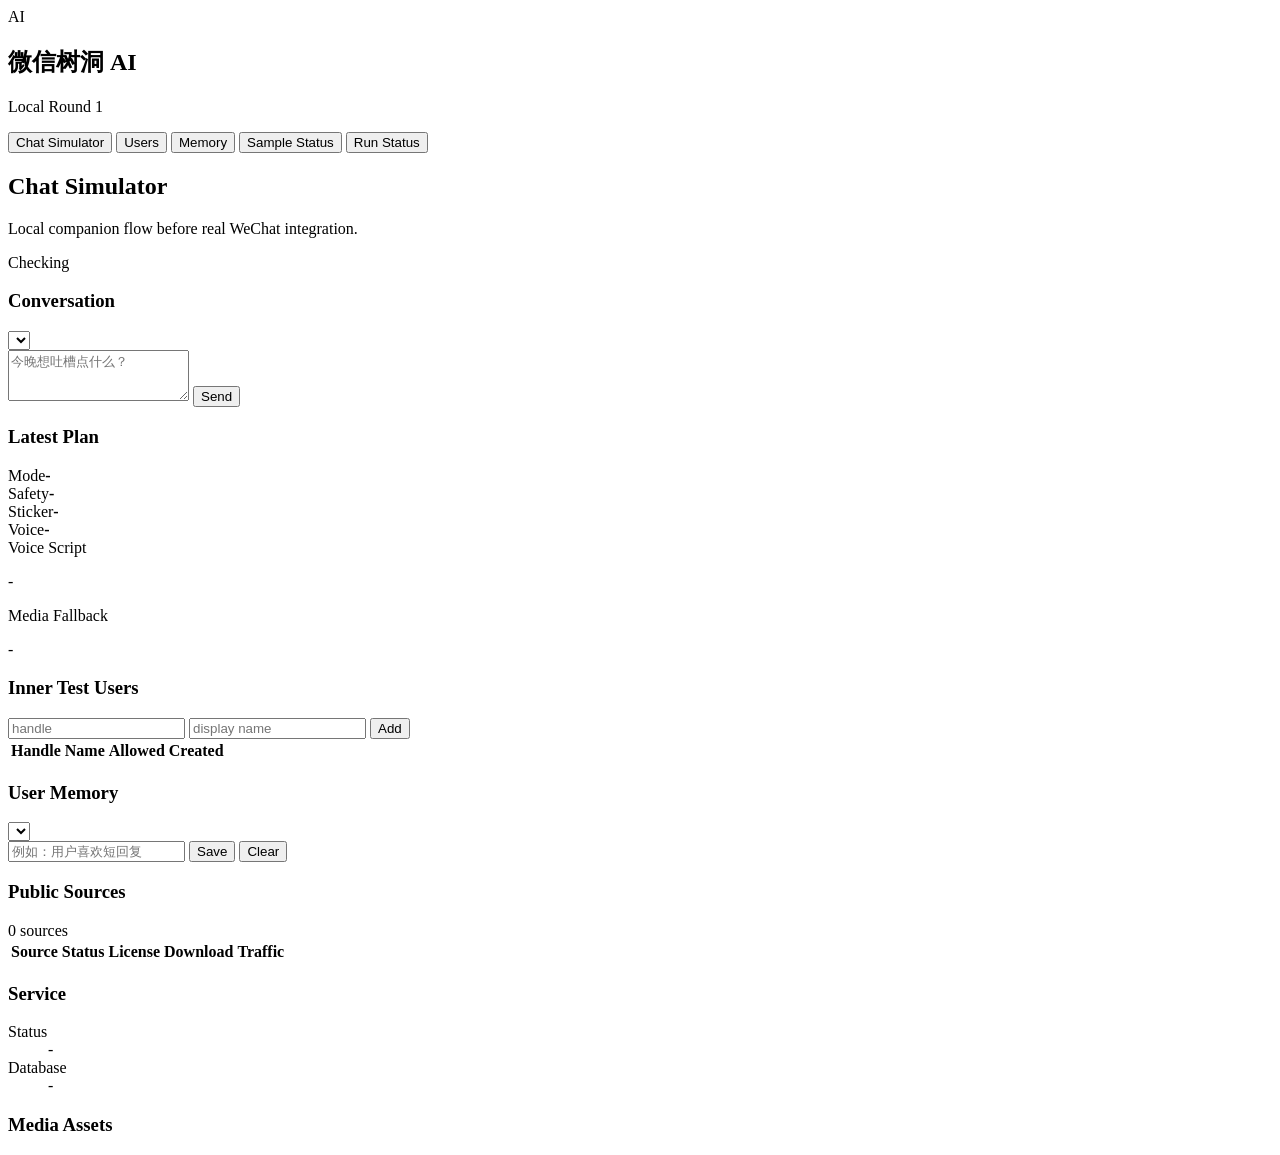
==== app/static/index.html @ e1741e49 "Build local companion simulator" ====
<!doctype html>
<html lang="zh-CN">
  <head>
    <meta charset="utf-8">
    <meta name="viewport" content="width=device-width, initial-scale=1">
    <title>微信树洞 AI Local Console</title>
    <link rel="stylesheet" href="/styles.css">
  </head>
  <body>
    <div class="app-shell">
      <aside class="sidebar">
        <div class="brand">
          <div class="brand-mark">AI</div>
          <div>
            <h1>微信树洞 AI</h1>
            <p>Local Round 1</p>
          </div>
        </div>
        <nav class="nav-tabs" aria-label="Primary">
          <button class="tab-button active" data-tab="chat">Chat Simulator</button>
          <button class="tab-button" data-tab="users">Users</button>
          <button class="tab-button" data-tab="memory">Memory</button>
          <button class="tab-button" data-tab="sources">Sample Status</button>
          <button class="tab-button" data-tab="status">Run Status</button>
        </nav>
      </aside>

      <main class="workspace">
        <section class="topbar">
          <div>
            <h2 id="view-title">Chat Simulator</h2>
            <p id="view-subtitle">Local companion flow before real WeChat integration.</p>
          </div>
          <div class="status-pill" id="status-pill">Checking</div>
        </section>

        <section class="view active" data-view="chat">
          <div class="split">
            <section class="panel chat-panel">
              <div class="panel-header">
                <h3>Conversation</h3>
                <select id="chat-user"></select>
              </div>
              <div class="message-list" id="message-list"></div>
              <form class="composer" id="chat-form">
                <textarea id="chat-input" rows="3" placeholder="今晚想吐槽点什么？"></textarea>
                <button type="submit">Send</button>
              </form>
            </section>

            <section class="panel inspect-panel">
              <h3>Latest Plan</h3>
              <div class="metrics">
                <div><span>Mode</span><strong id="plan-mode">-</strong></div>
                <div><span>Safety</span><strong id="plan-safety">-</strong></div>
                <div><span>Sticker</span><strong id="plan-sticker">-</strong></div>
                <div><span>Voice</span><strong id="plan-voice">-</strong></div>
              </div>
              <div class="voice-box">
                <span>Voice Script</span>
                <p id="voice-script">-</p>
              </div>
              <div class="voice-box">
                <span>Media Fallback</span>
                <p id="media-notice">-</p>
              </div>
            </section>
          </div>
        </section>

        <section class="view" data-view="users">
          <section class="panel">
            <div class="panel-header">
              <h3>Inner Test Users</h3>
              <form class="inline-form" id="user-form">
                <input id="user-handle" placeholder="handle">
                <input id="user-name" placeholder="display name">
                <button type="submit">Add</button>
              </form>
            </div>
            <div class="table-wrap">
              <table>
                <thead>
                  <tr>
                    <th>Handle</th>
                    <th>Name</th>
                    <th>Allowed</th>
                    <th>Created</th>
                  </tr>
                </thead>
                <tbody id="users-table"></tbody>
              </table>
            </div>
          </section>
        </section>

        <section class="view" data-view="memory">
          <section class="panel">
            <div class="panel-header">
              <h3>User Memory</h3>
              <select id="memory-user"></select>
            </div>
            <form class="inline-form wide" id="memory-form">
              <input id="memory-content" placeholder="例如：用户喜欢短回复">
              <button type="submit">Save</button>
              <button type="button" class="secondary" id="clear-memory">Clear</button>
            </form>
            <div class="list-stack" id="memory-list"></div>
          </section>
        </section>

        <section class="view" data-view="sources">
          <section class="panel">
            <div class="panel-header">
              <h3>Public Sources</h3>
              <span class="small" id="source-count">0 sources</span>
            </div>
            <div class="table-wrap">
              <table>
                <thead>
                  <tr>
                    <th>Source</th>
                    <th>Status</th>
                    <th>License</th>
                    <th>Download</th>
                    <th>Traffic</th>
                  </tr>
                </thead>
                <tbody id="sources-table"></tbody>
              </table>
            </div>
          </section>
        </section>

        <section class="view" data-view="status">
          <div class="split">
            <section class="panel">
              <h3>Service</h3>
              <dl class="kv">
                <div><dt>Status</dt><dd id="service-status">-</dd></div>
                <div><dt>Database</dt><dd id="database-path">-</dd></div>
              </dl>
            </section>
            <section class="panel">
              <h3>Media Assets</h3>
              <div class="list-stack" id="media-list"></div>
            </section>
          </div>
        </section>
      </main>
    </div>
    <script src="/app.js"></script>
  </body>
</html>
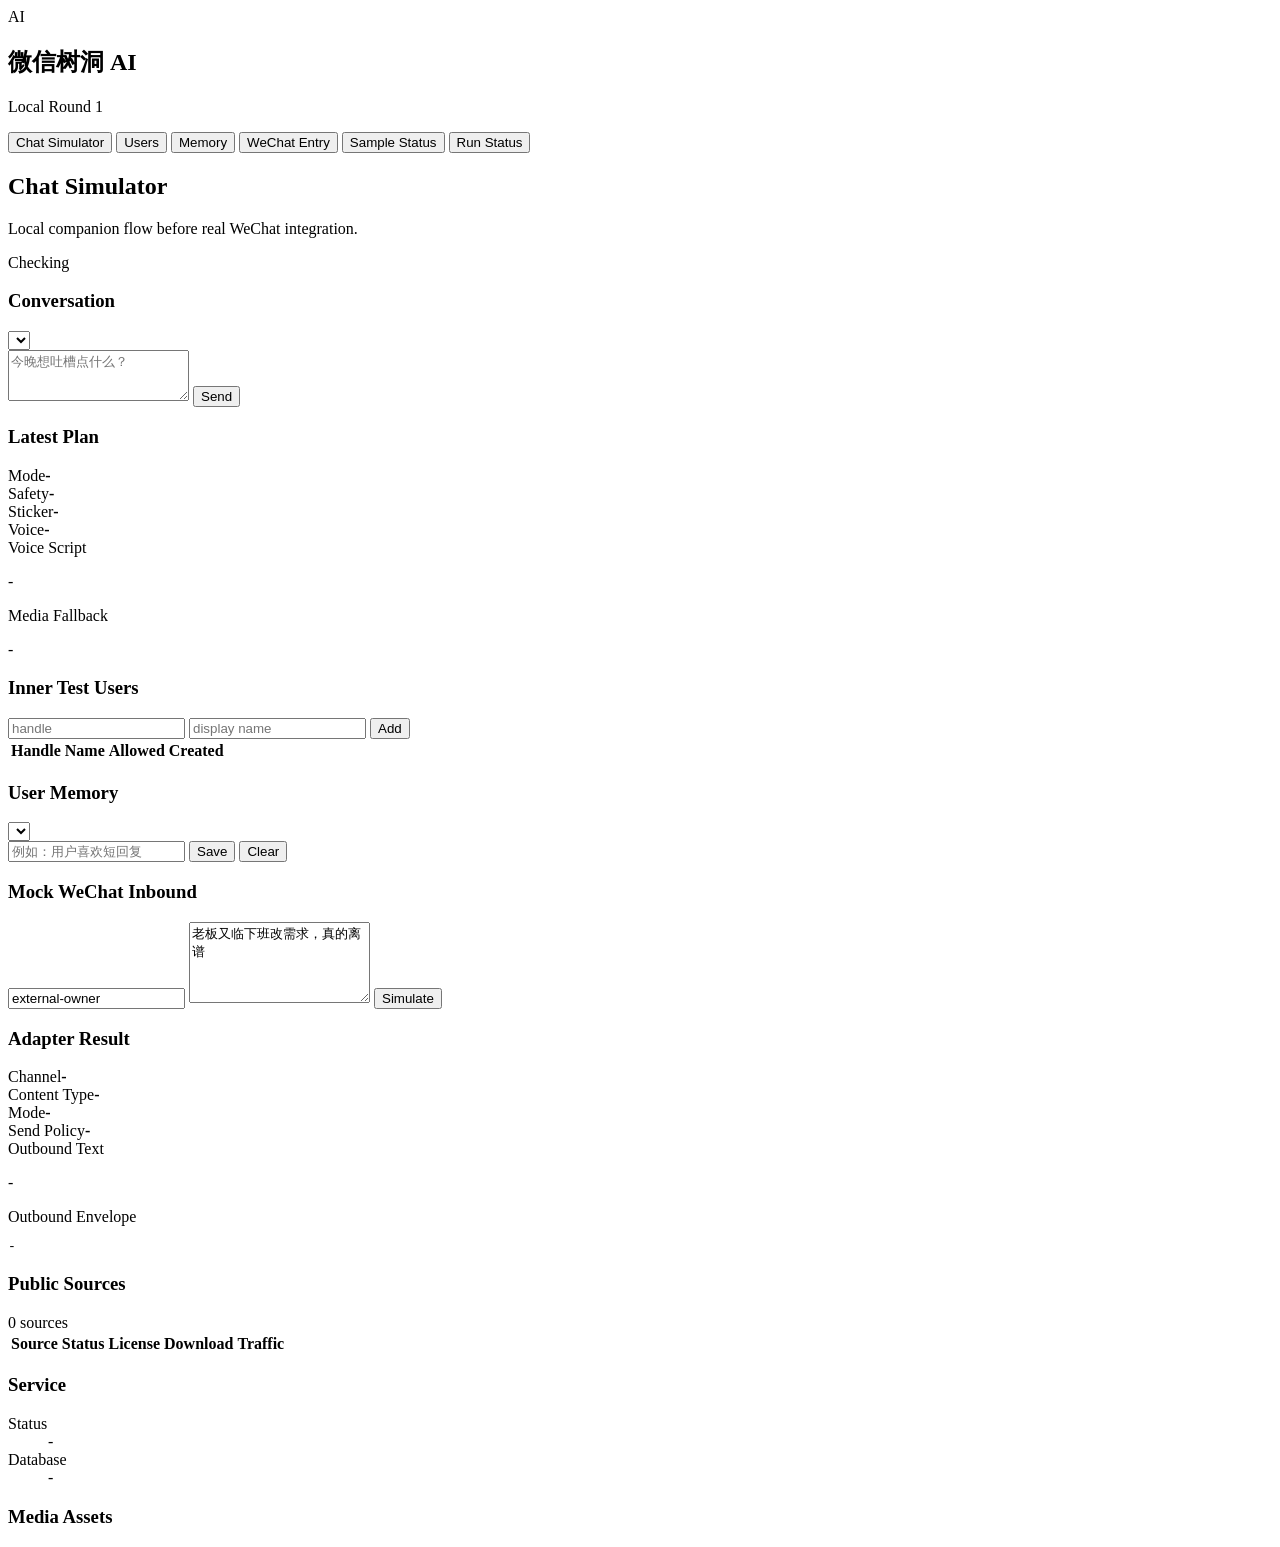
==== commit 6cc86bc7: "Add local WeChat entry adapter prototype" ====
--- a/app/static/index.html
+++ b/app/static/index.html
@@ -20,6 +20,7 @@
           <button class="tab-button active" data-tab="chat">Chat Simulator</button>
           <button class="tab-button" data-tab="users">Users</button>
           <button class="tab-button" data-tab="memory">Memory</button>
+          <button class="tab-button" data-tab="wechat">WeChat Entry</button>
           <button class="tab-button" data-tab="sources">Sample Status</button>
           <button class="tab-button" data-tab="status">Run Status</button>
         </nav>
@@ -109,6 +110,39 @@
           </section>
         </section>
 
+        <section class="view" data-view="wechat">
+          <div class="split">
+            <section class="panel">
+              <div class="panel-header">
+                <h3>Mock WeChat Inbound</h3>
+              </div>
+              <form class="wechat-form" id="wechat-form">
+                <input id="wechat-external-user" value="external-owner" placeholder="external user id">
+                <textarea id="wechat-content" rows="5" placeholder="今晚想吐槽点什么？">老板又临下班改需求，真的离谱</textarea>
+                <button type="submit">Simulate</button>
+              </form>
+            </section>
+
+            <section class="panel inspect-panel">
+              <h3>Adapter Result</h3>
+              <div class="metrics">
+                <div><span>Channel</span><strong id="wechat-channel">-</strong></div>
+                <div><span>Content Type</span><strong id="wechat-content-type">-</strong></div>
+                <div><span>Mode</span><strong id="wechat-mode">-</strong></div>
+                <div><span>Send Policy</span><strong id="wechat-send-policy">-</strong></div>
+              </div>
+              <div class="voice-box">
+                <span>Outbound Text</span>
+                <p id="wechat-outbound-text">-</p>
+              </div>
+              <div class="voice-box">
+                <span>Outbound Envelope</span>
+                <pre id="wechat-envelope">-</pre>
+              </div>
+            </section>
+          </div>
+        </section>
+
         <section class="view" data-view="sources">
           <section class="panel">
             <div class="panel-header">
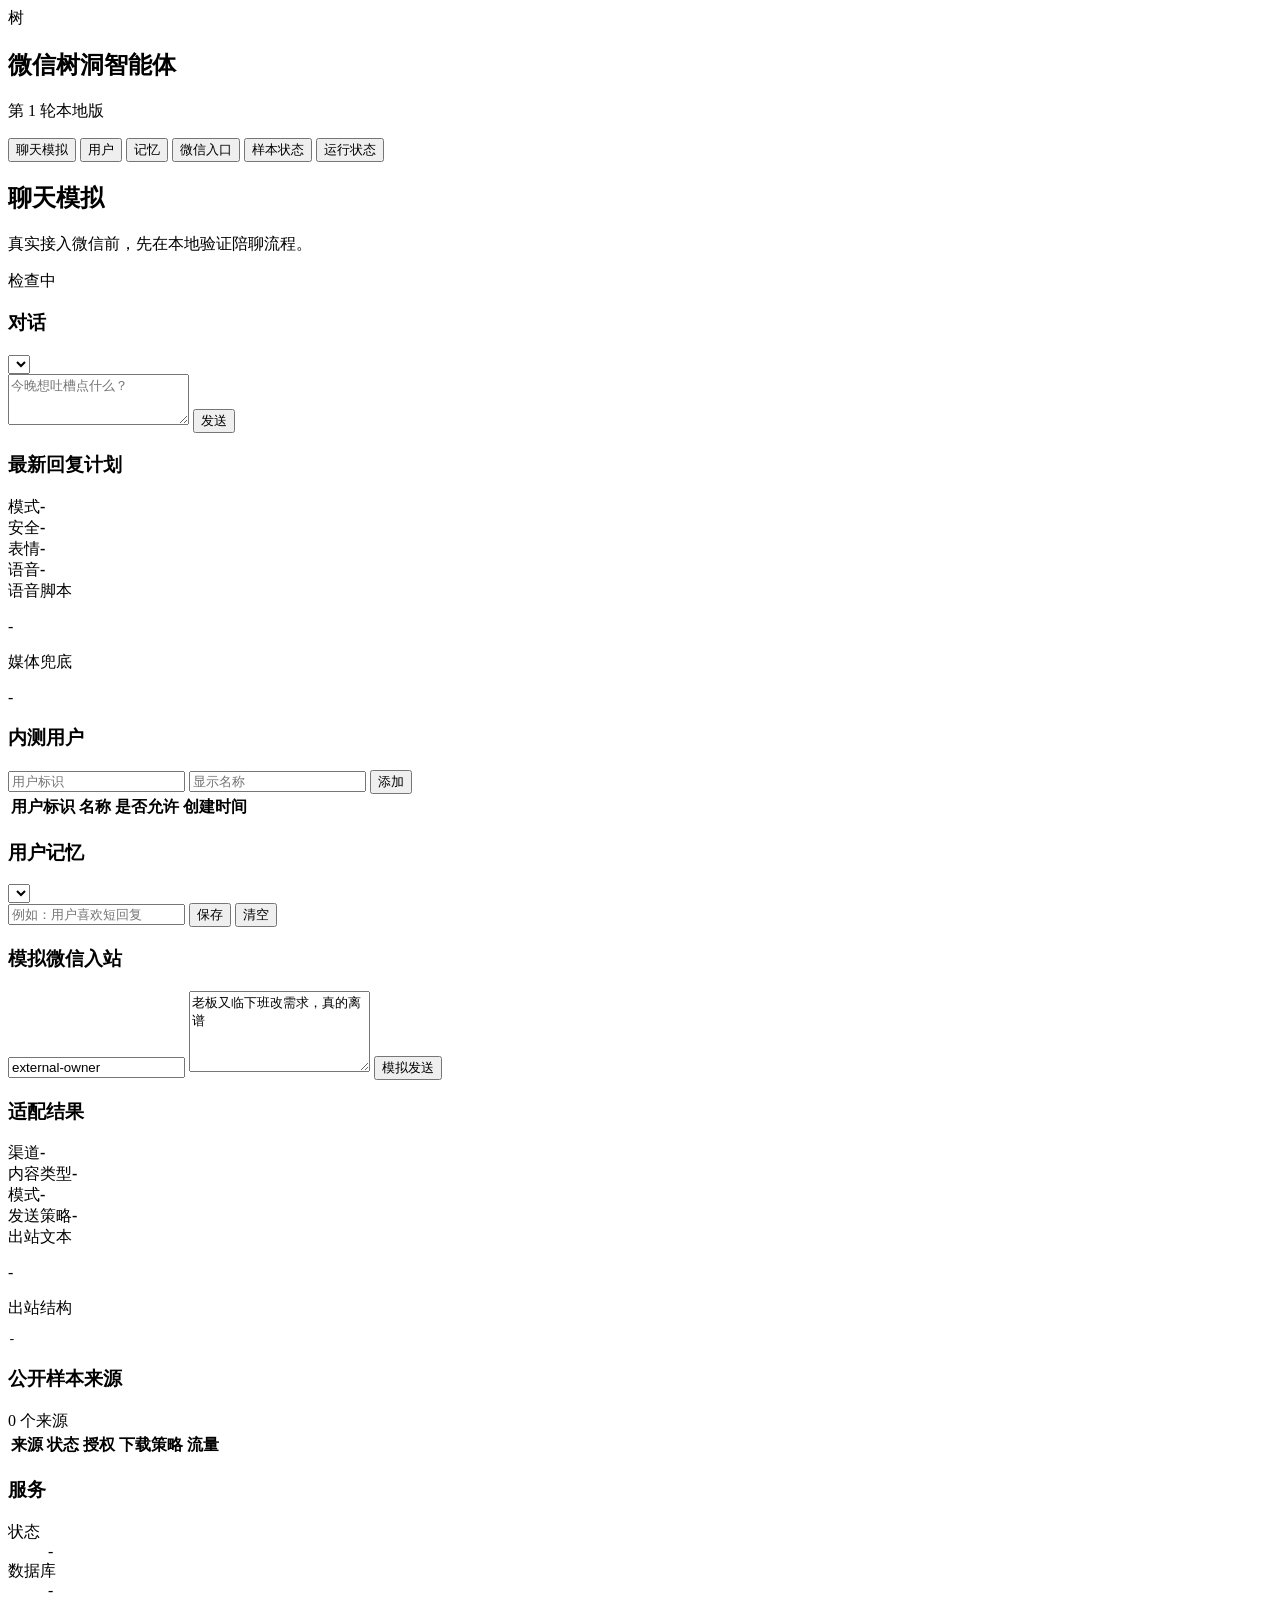
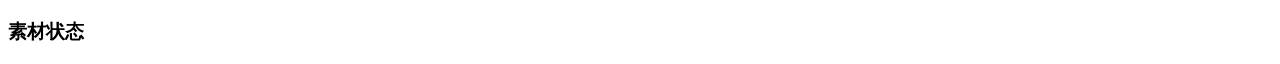
==== commit b0161990: "Localize status pages after smoke feedback" ====
--- a/app/static/index.html
+++ b/app/static/index.html
@@ -3,66 +3,66 @@
   <head>
     <meta charset="utf-8">
     <meta name="viewport" content="width=device-width, initial-scale=1">
-    <title>微信树洞 AI Local Console</title>
+    <title>微信树洞智能体本地控制台</title>
     <link rel="stylesheet" href="/styles.css">
   </head>
   <body>
     <div class="app-shell">
       <aside class="sidebar">
         <div class="brand">
-          <div class="brand-mark">AI</div>
+          <div class="brand-mark">树</div>
           <div>
-            <h1>微信树洞 AI</h1>
-            <p>Local Round 1</p>
+            <h1>微信树洞智能体</h1>
+            <p>第 1 轮本地版</p>
           </div>
         </div>
-        <nav class="nav-tabs" aria-label="Primary">
-          <button class="tab-button active" data-tab="chat">Chat Simulator</button>
-          <button class="tab-button" data-tab="users">Users</button>
-          <button class="tab-button" data-tab="memory">Memory</button>
-          <button class="tab-button" data-tab="wechat">WeChat Entry</button>
-          <button class="tab-button" data-tab="sources">Sample Status</button>
-          <button class="tab-button" data-tab="status">Run Status</button>
+        <nav class="nav-tabs" aria-label="主导航">
+          <button class="tab-button active" data-tab="chat">聊天模拟</button>
+          <button class="tab-button" data-tab="users">用户</button>
+          <button class="tab-button" data-tab="memory">记忆</button>
+          <button class="tab-button" data-tab="wechat">微信入口</button>
+          <button class="tab-button" data-tab="sources">样本状态</button>
+          <button class="tab-button" data-tab="status">运行状态</button>
         </nav>
       </aside>
 
       <main class="workspace">
         <section class="topbar">
           <div>
-            <h2 id="view-title">Chat Simulator</h2>
-            <p id="view-subtitle">Local companion flow before real WeChat integration.</p>
+            <h2 id="view-title">聊天模拟</h2>
+            <p id="view-subtitle">真实接入微信前，先在本地验证陪聊流程。</p>
           </div>
-          <div class="status-pill" id="status-pill">Checking</div>
+          <div class="status-pill" id="status-pill">检查中</div>
         </section>
 
         <section class="view active" data-view="chat">
           <div class="split">
             <section class="panel chat-panel">
               <div class="panel-header">
-                <h3>Conversation</h3>
+                <h3>对话</h3>
                 <select id="chat-user"></select>
               </div>
               <div class="message-list" id="message-list"></div>
               <form class="composer" id="chat-form">
                 <textarea id="chat-input" rows="3" placeholder="今晚想吐槽点什么？"></textarea>
-                <button type="submit">Send</button>
+                <button type="submit">发送</button>
               </form>
             </section>
 
             <section class="panel inspect-panel">
-              <h3>Latest Plan</h3>
+              <h3>最新回复计划</h3>
               <div class="metrics">
-                <div><span>Mode</span><strong id="plan-mode">-</strong></div>
-                <div><span>Safety</span><strong id="plan-safety">-</strong></div>
-                <div><span>Sticker</span><strong id="plan-sticker">-</strong></div>
-                <div><span>Voice</span><strong id="plan-voice">-</strong></div>
+                <div><span>模式</span><strong id="plan-mode">-</strong></div>
+                <div><span>安全</span><strong id="plan-safety">-</strong></div>
+                <div><span>表情</span><strong id="plan-sticker">-</strong></div>
+                <div><span>语音</span><strong id="plan-voice">-</strong></div>
               </div>
               <div class="voice-box">
-                <span>Voice Script</span>
+                <span>语音脚本</span>
                 <p id="voice-script">-</p>
               </div>
               <div class="voice-box">
-                <span>Media Fallback</span>
+                <span>媒体兜底</span>
                 <p id="media-notice">-</p>
               </div>
             </section>
@@ -72,21 +72,21 @@
         <section class="view" data-view="users">
           <section class="panel">
             <div class="panel-header">
-              <h3>Inner Test Users</h3>
+              <h3>内测用户</h3>
               <form class="inline-form" id="user-form">
-                <input id="user-handle" placeholder="handle">
-                <input id="user-name" placeholder="display name">
-                <button type="submit">Add</button>
+                <input id="user-handle" placeholder="用户标识">
+                <input id="user-name" placeholder="显示名称">
+                <button type="submit">添加</button>
               </form>
             </div>
             <div class="table-wrap">
               <table>
                 <thead>
                   <tr>
-                    <th>Handle</th>
-                    <th>Name</th>
-                    <th>Allowed</th>
-                    <th>Created</th>
+                    <th>用户标识</th>
+                    <th>名称</th>
+                    <th>是否允许</th>
+                    <th>创建时间</th>
                   </tr>
                 </thead>
                 <tbody id="users-table"></tbody>
@@ -98,13 +98,13 @@
         <section class="view" data-view="memory">
           <section class="panel">
             <div class="panel-header">
-              <h3>User Memory</h3>
+              <h3>用户记忆</h3>
               <select id="memory-user"></select>
             </div>
             <form class="inline-form wide" id="memory-form">
               <input id="memory-content" placeholder="例如：用户喜欢短回复">
-              <button type="submit">Save</button>
-              <button type="button" class="secondary" id="clear-memory">Clear</button>
+              <button type="submit">保存</button>
+              <button type="button" class="secondary" id="clear-memory">清空</button>
             </form>
             <div class="list-stack" id="memory-list"></div>
           </section>
@@ -114,29 +114,29 @@
           <div class="split">
             <section class="panel">
               <div class="panel-header">
-                <h3>Mock WeChat Inbound</h3>
+                <h3>模拟微信入站</h3>
               </div>
               <form class="wechat-form" id="wechat-form">
-                <input id="wechat-external-user" value="external-owner" placeholder="external user id">
+                <input id="wechat-external-user" value="external-owner" placeholder="外部用户 ID">
                 <textarea id="wechat-content" rows="5" placeholder="今晚想吐槽点什么？">老板又临下班改需求，真的离谱</textarea>
-                <button type="submit">Simulate</button>
+                <button type="submit">模拟发送</button>
               </form>
             </section>
 
             <section class="panel inspect-panel">
-              <h3>Adapter Result</h3>
+              <h3>适配结果</h3>
               <div class="metrics">
-                <div><span>Channel</span><strong id="wechat-channel">-</strong></div>
-                <div><span>Content Type</span><strong id="wechat-content-type">-</strong></div>
-                <div><span>Mode</span><strong id="wechat-mode">-</strong></div>
-                <div><span>Send Policy</span><strong id="wechat-send-policy">-</strong></div>
+                <div><span>渠道</span><strong id="wechat-channel">-</strong></div>
+                <div><span>内容类型</span><strong id="wechat-content-type">-</strong></div>
+                <div><span>模式</span><strong id="wechat-mode">-</strong></div>
+                <div><span>发送策略</span><strong id="wechat-send-policy">-</strong></div>
               </div>
               <div class="voice-box">
-                <span>Outbound Text</span>
+                <span>出站文本</span>
                 <p id="wechat-outbound-text">-</p>
               </div>
               <div class="voice-box">
-                <span>Outbound Envelope</span>
+                <span>出站结构</span>
                 <pre id="wechat-envelope">-</pre>
               </div>
             </section>
@@ -146,18 +146,18 @@
         <section class="view" data-view="sources">
           <section class="panel">
             <div class="panel-header">
-              <h3>Public Sources</h3>
-              <span class="small" id="source-count">0 sources</span>
+              <h3>公开样本来源</h3>
+              <span class="small" id="source-count">0 个来源</span>
             </div>
             <div class="table-wrap">
               <table>
                 <thead>
                   <tr>
-                    <th>Source</th>
-                    <th>Status</th>
-                    <th>License</th>
-                    <th>Download</th>
-                    <th>Traffic</th>
+                    <th>来源</th>
+                    <th>状态</th>
+                    <th>授权</th>
+                    <th>下载策略</th>
+                    <th>流量</th>
                   </tr>
                 </thead>
                 <tbody id="sources-table"></tbody>
@@ -169,14 +169,14 @@
         <section class="view" data-view="status">
           <div class="split">
             <section class="panel">
-              <h3>Service</h3>
+              <h3>服务</h3>
               <dl class="kv">
-                <div><dt>Status</dt><dd id="service-status">-</dd></div>
-                <div><dt>Database</dt><dd id="database-path">-</dd></div>
+                <div><dt>状态</dt><dd id="service-status">-</dd></div>
+                <div><dt>数据库</dt><dd id="database-path">-</dd></div>
               </dl>
             </section>
             <section class="panel">
-              <h3>Media Assets</h3>
+              <h3>素材状态</h3>
               <div class="list-stack" id="media-list"></div>
             </section>
           </div>
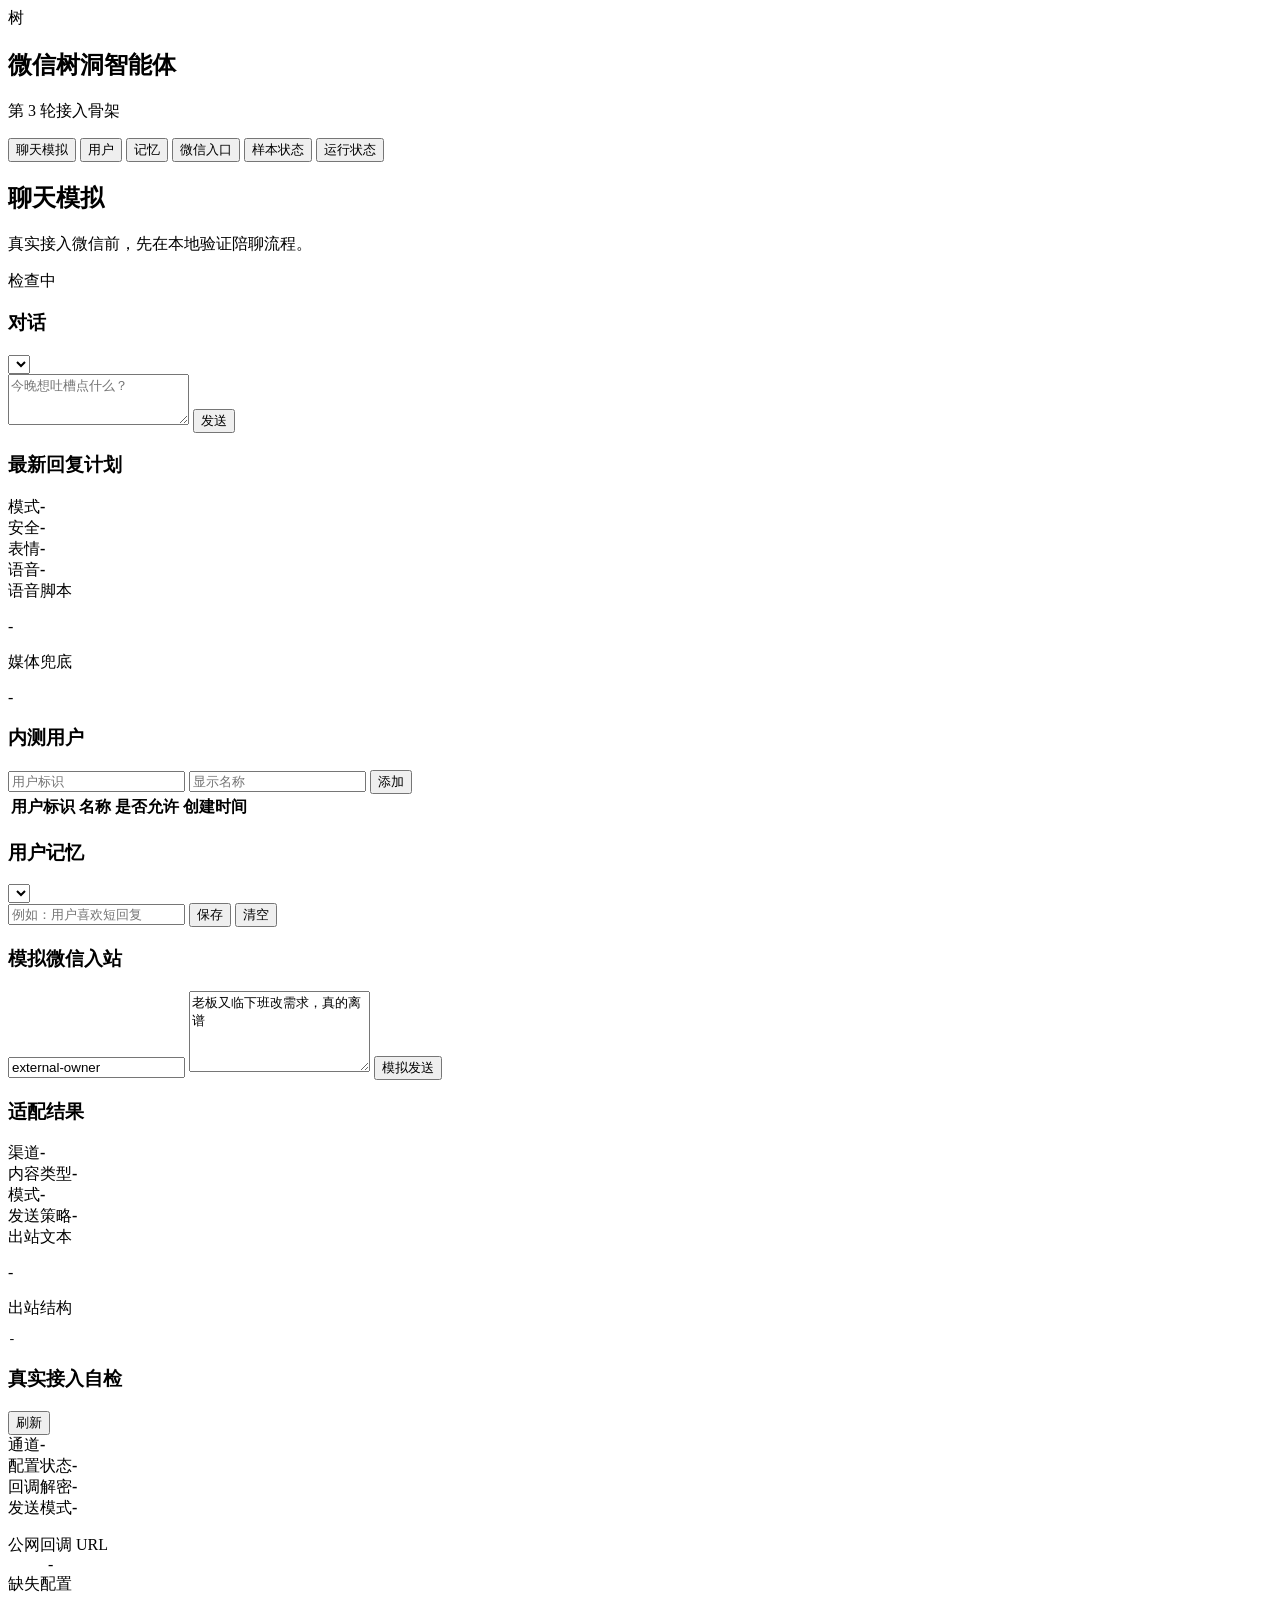
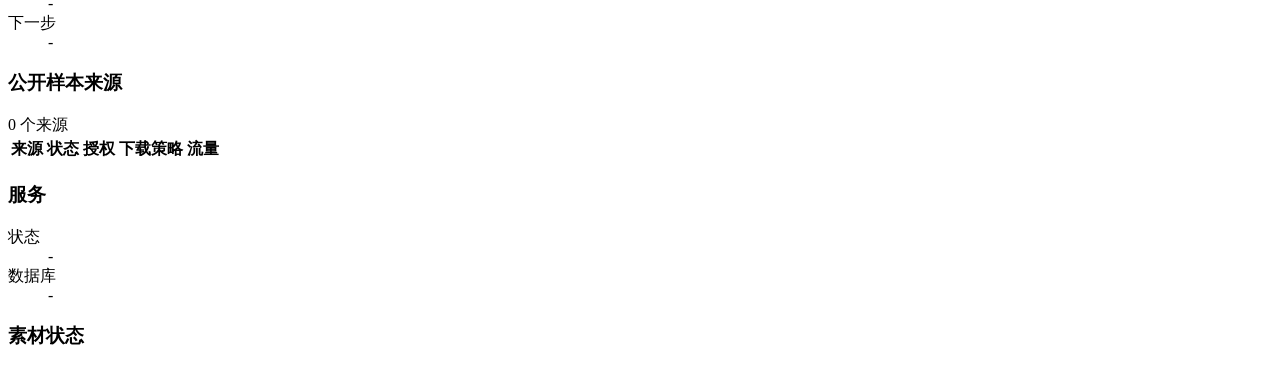
==== commit 1c207ace: "Add WeCom live credential route skeleton" ====
--- a/app/static/index.html
+++ b/app/static/index.html
@@ -13,7 +13,7 @@
           <div class="brand-mark">树</div>
           <div>
             <h1>微信树洞智能体</h1>
-            <p>第 1 轮本地版</p>
+            <p>第 3 轮接入骨架</p>
           </div>
         </div>
         <nav class="nav-tabs" aria-label="主导航">
@@ -141,6 +141,24 @@
               </div>
             </section>
           </div>
+
+          <section class="panel live-check-panel">
+            <div class="panel-header">
+              <h3>真实接入自检</h3>
+              <button type="button" class="secondary" id="refresh-wecom-live">刷新</button>
+            </div>
+            <div class="metrics">
+              <div><span>通道</span><strong id="wecom-live-channel">-</strong></div>
+              <div><span>配置状态</span><strong id="wecom-live-status">-</strong></div>
+              <div><span>回调解密</span><strong id="wecom-live-crypto">-</strong></div>
+              <div><span>发送模式</span><strong id="wecom-live-send-mode">-</strong></div>
+            </div>
+            <dl class="kv">
+              <div><dt>公网回调 URL</dt><dd id="wecom-live-callback-url">-</dd></div>
+              <div><dt>缺失配置</dt><dd id="wecom-live-missing">-</dd></div>
+              <div><dt>下一步</dt><dd id="wecom-live-next">-</dd></div>
+            </dl>
+          </section>
         </section>
 
         <section class="view" data-view="sources">
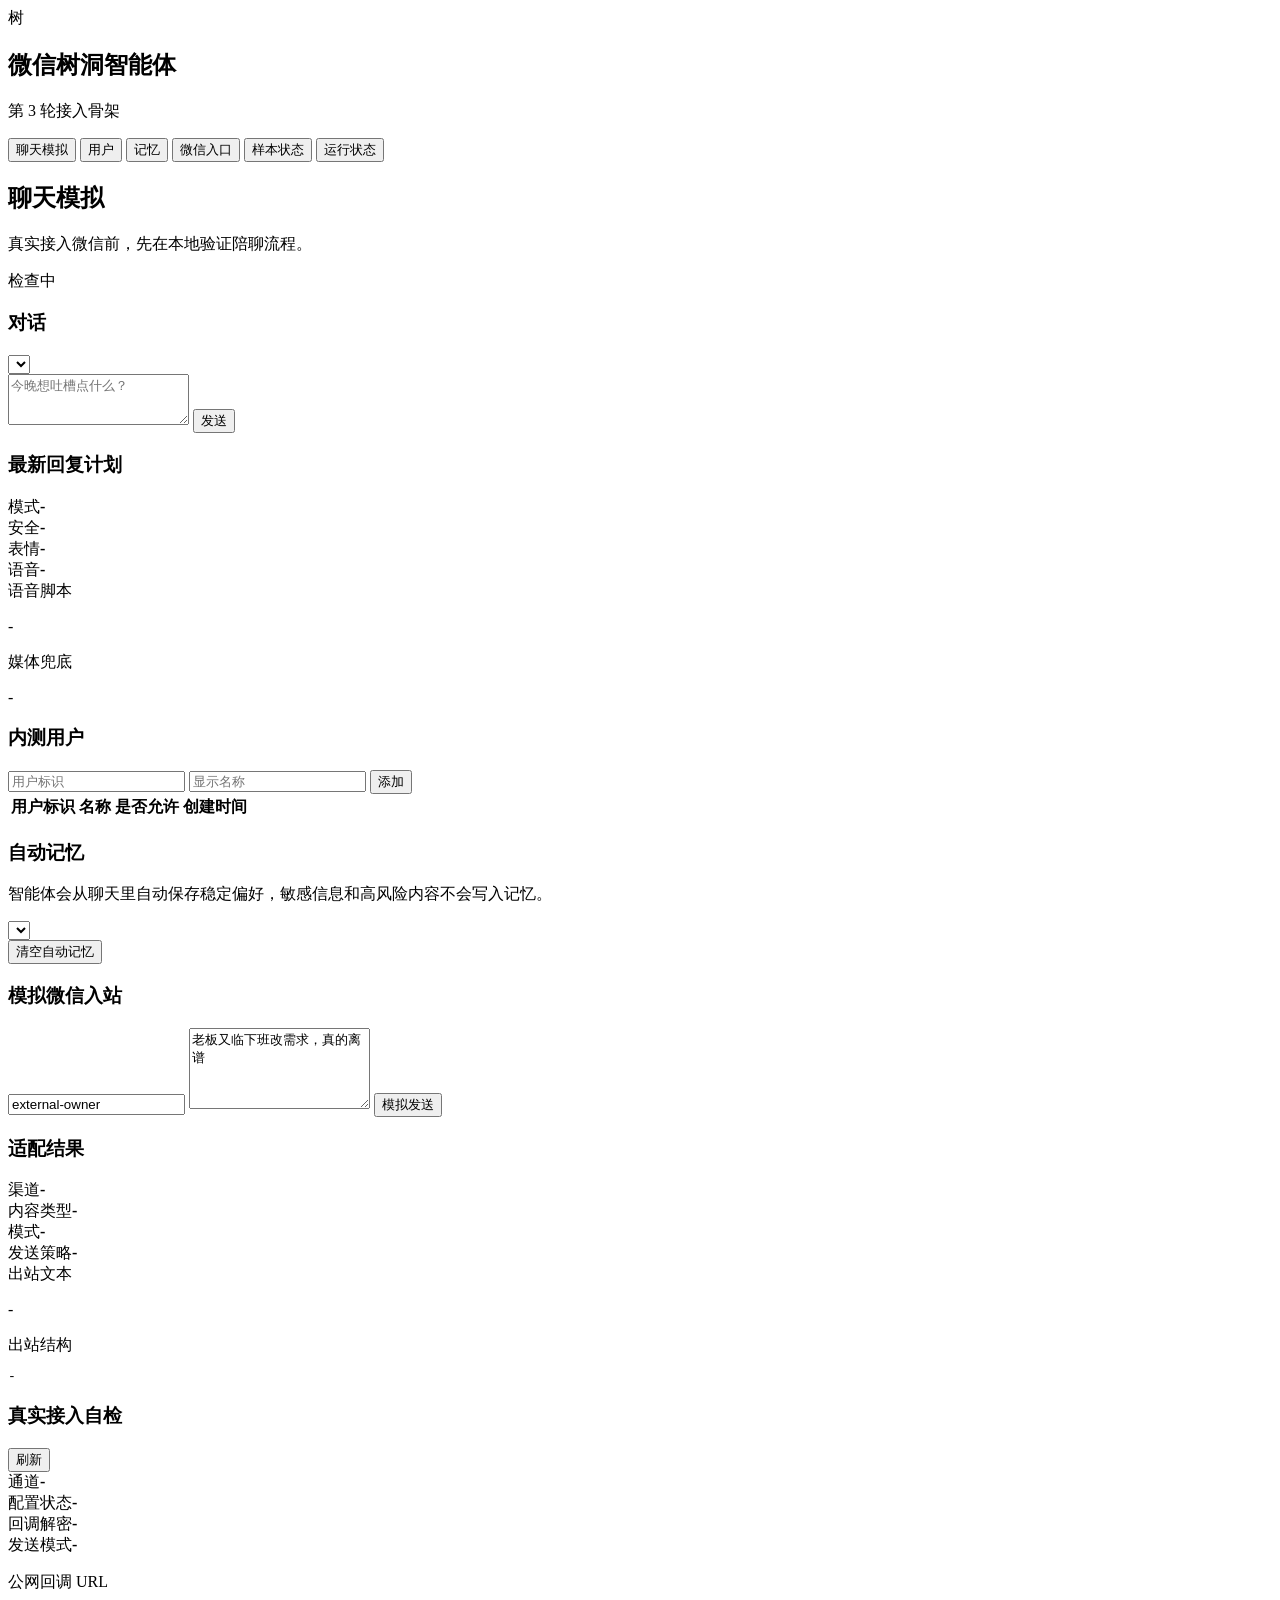
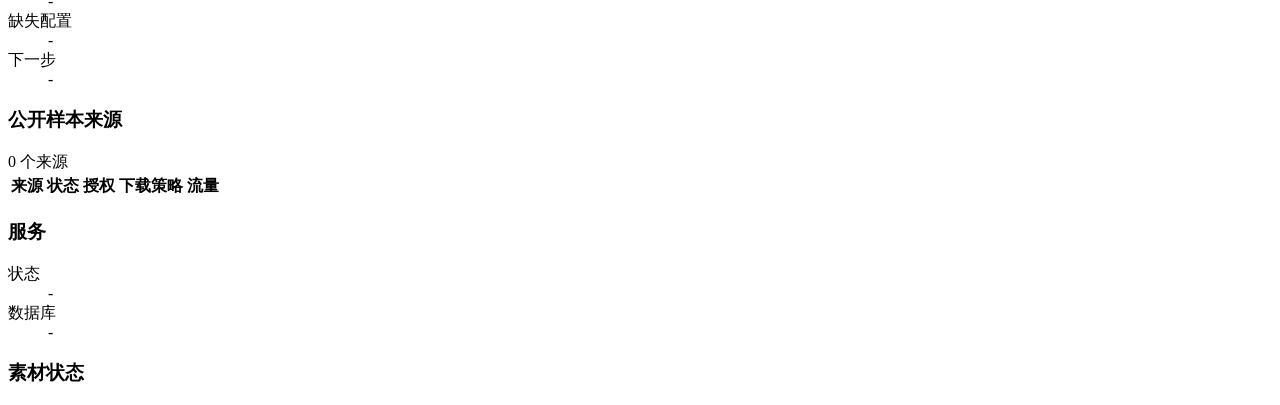
==== commit 925e2c2c: "Add automatic lightweight memory" ====
--- a/app/static/index.html
+++ b/app/static/index.html
@@ -98,14 +98,15 @@
         <section class="view" data-view="memory">
           <section class="panel">
             <div class="panel-header">
-              <h3>用户记忆</h3>
+              <div>
+                <h3>自动记忆</h3>
+                <p class="small">智能体会从聊天里自动保存稳定偏好，敏感信息和高风险内容不会写入记忆。</p>
+              </div>
               <select id="memory-user"></select>
             </div>
-            <form class="inline-form wide" id="memory-form">
-              <input id="memory-content" placeholder="例如：用户喜欢短回复">
-              <button type="submit">保存</button>
-              <button type="button" class="secondary" id="clear-memory">清空</button>
-            </form>
+            <div class="panel-actions">
+              <button type="button" class="secondary" id="clear-memory">清空自动记忆</button>
+            </div>
             <div class="list-stack" id="memory-list"></div>
           </section>
         </section>
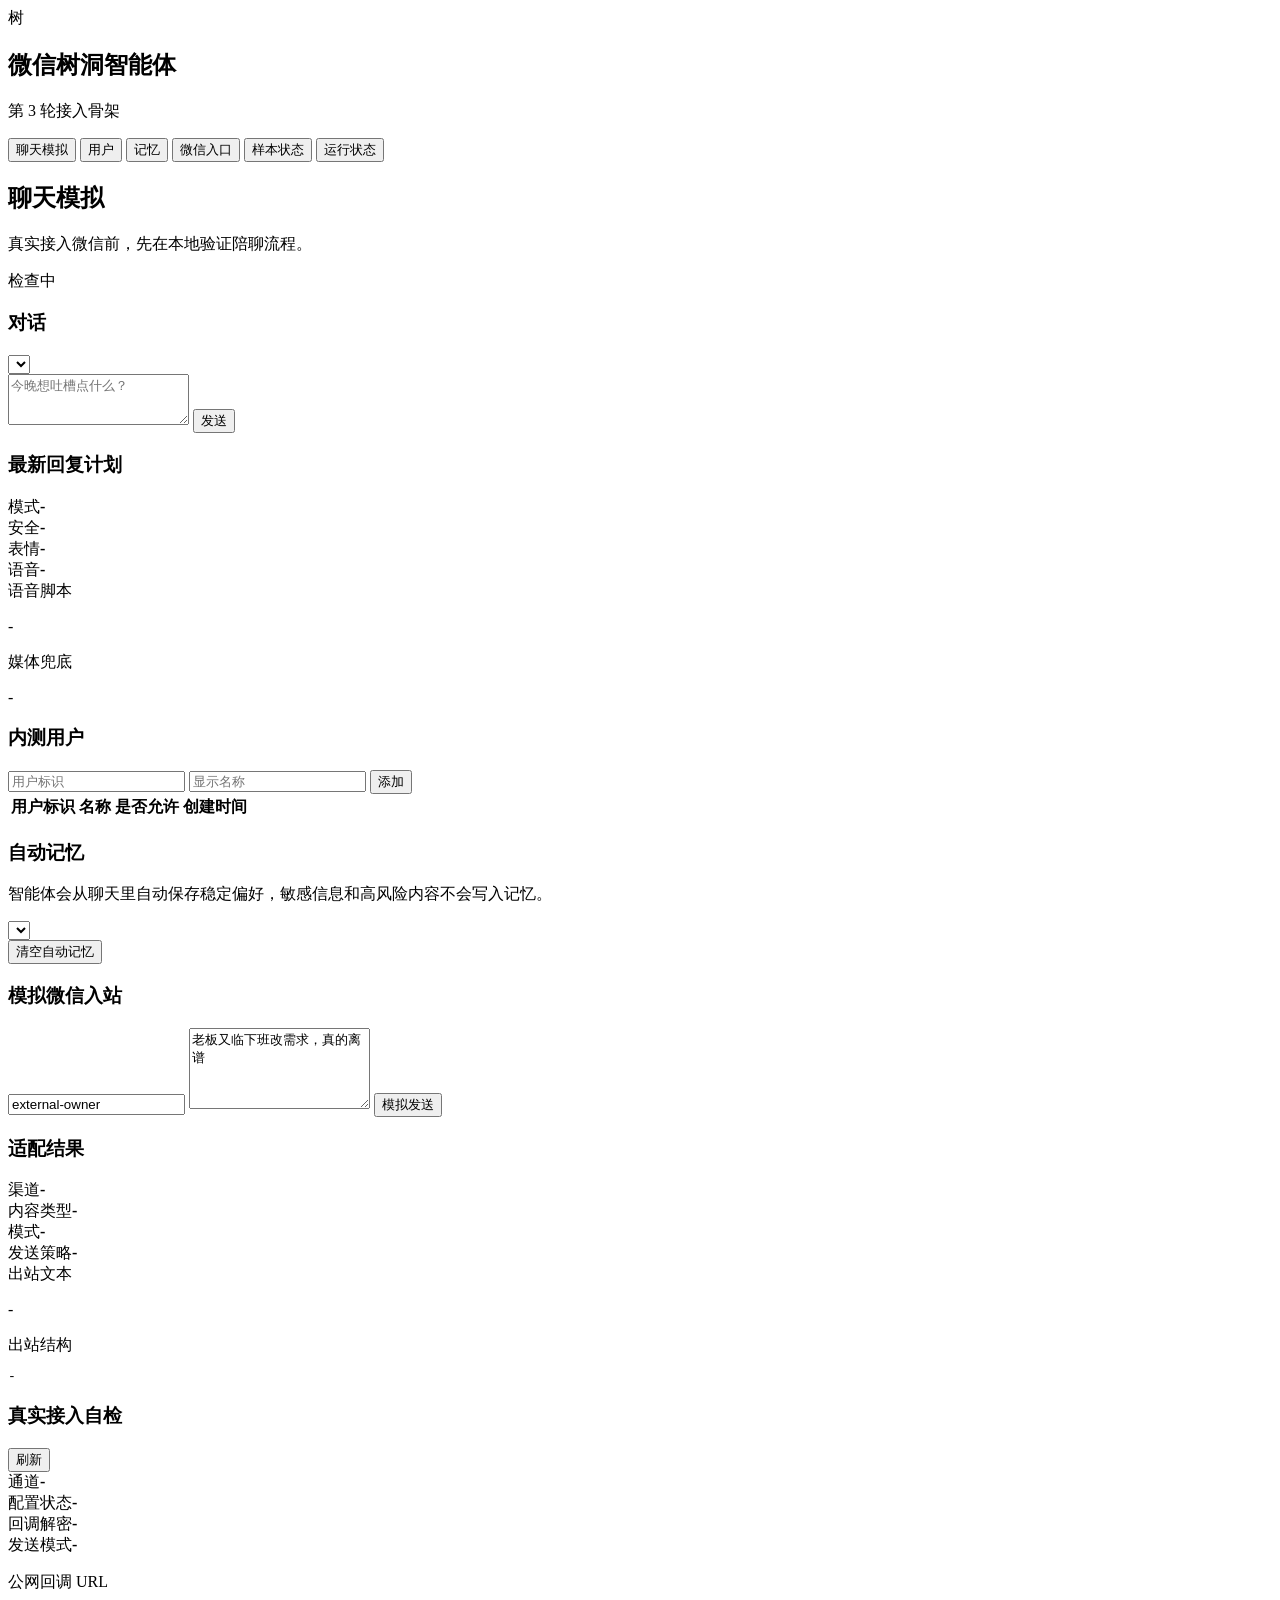
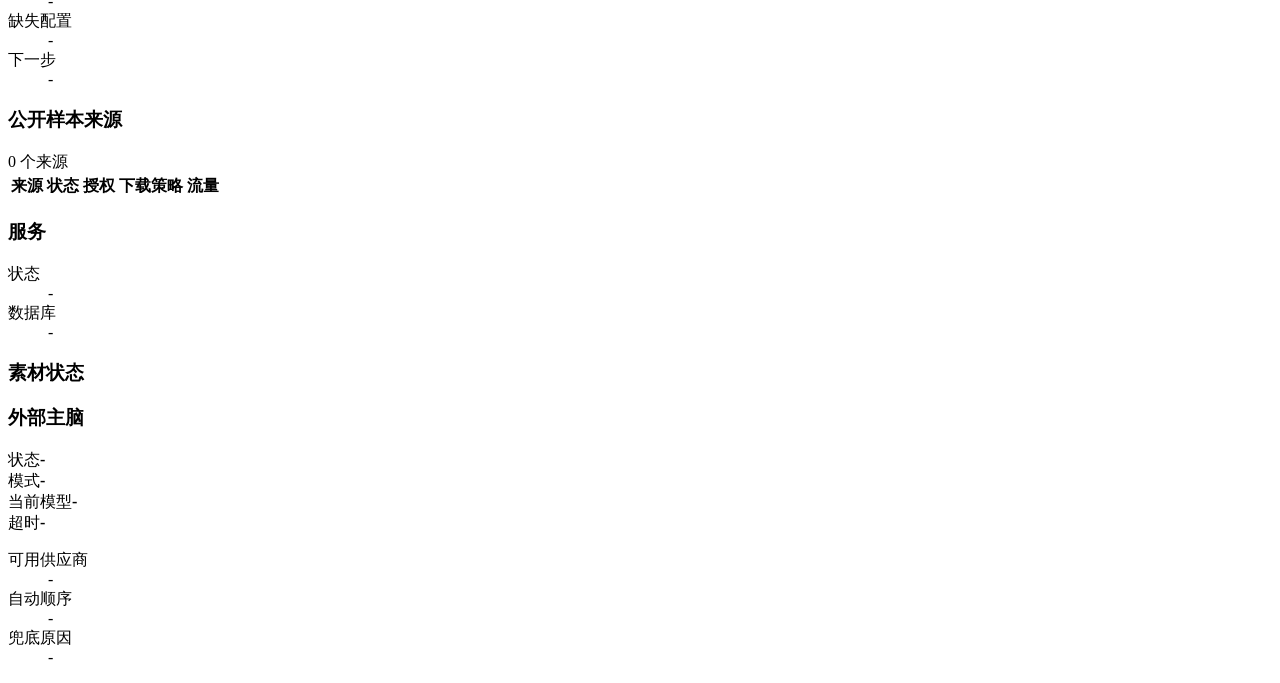
==== commit 6df7eed1: "Implement multi-model router skeleton" ====
--- a/app/static/index.html
+++ b/app/static/index.html
@@ -198,6 +198,20 @@
               <h3>素材状态</h3>
               <div class="list-stack" id="media-list"></div>
             </section>
+            <section class="panel">
+              <h3>外部主脑</h3>
+              <div class="metrics">
+                <div><span>状态</span><strong id="llm-router-status">-</strong></div>
+                <div><span>模式</span><strong id="llm-router-mode">-</strong></div>
+                <div><span>当前模型</span><strong id="llm-router-active-provider">-</strong></div>
+                <div><span>超时</span><strong id="llm-router-timeout">-</strong></div>
+              </div>
+              <dl class="kv">
+                <div><dt>可用供应商</dt><dd id="llm-router-configured">-</dd></div>
+                <div><dt>自动顺序</dt><dd id="llm-router-provider-order">-</dd></div>
+                <div><dt>兜底原因</dt><dd id="llm-router-fallback">-</dd></div>
+              </dl>
+            </section>
           </div>
         </section>
       </main>
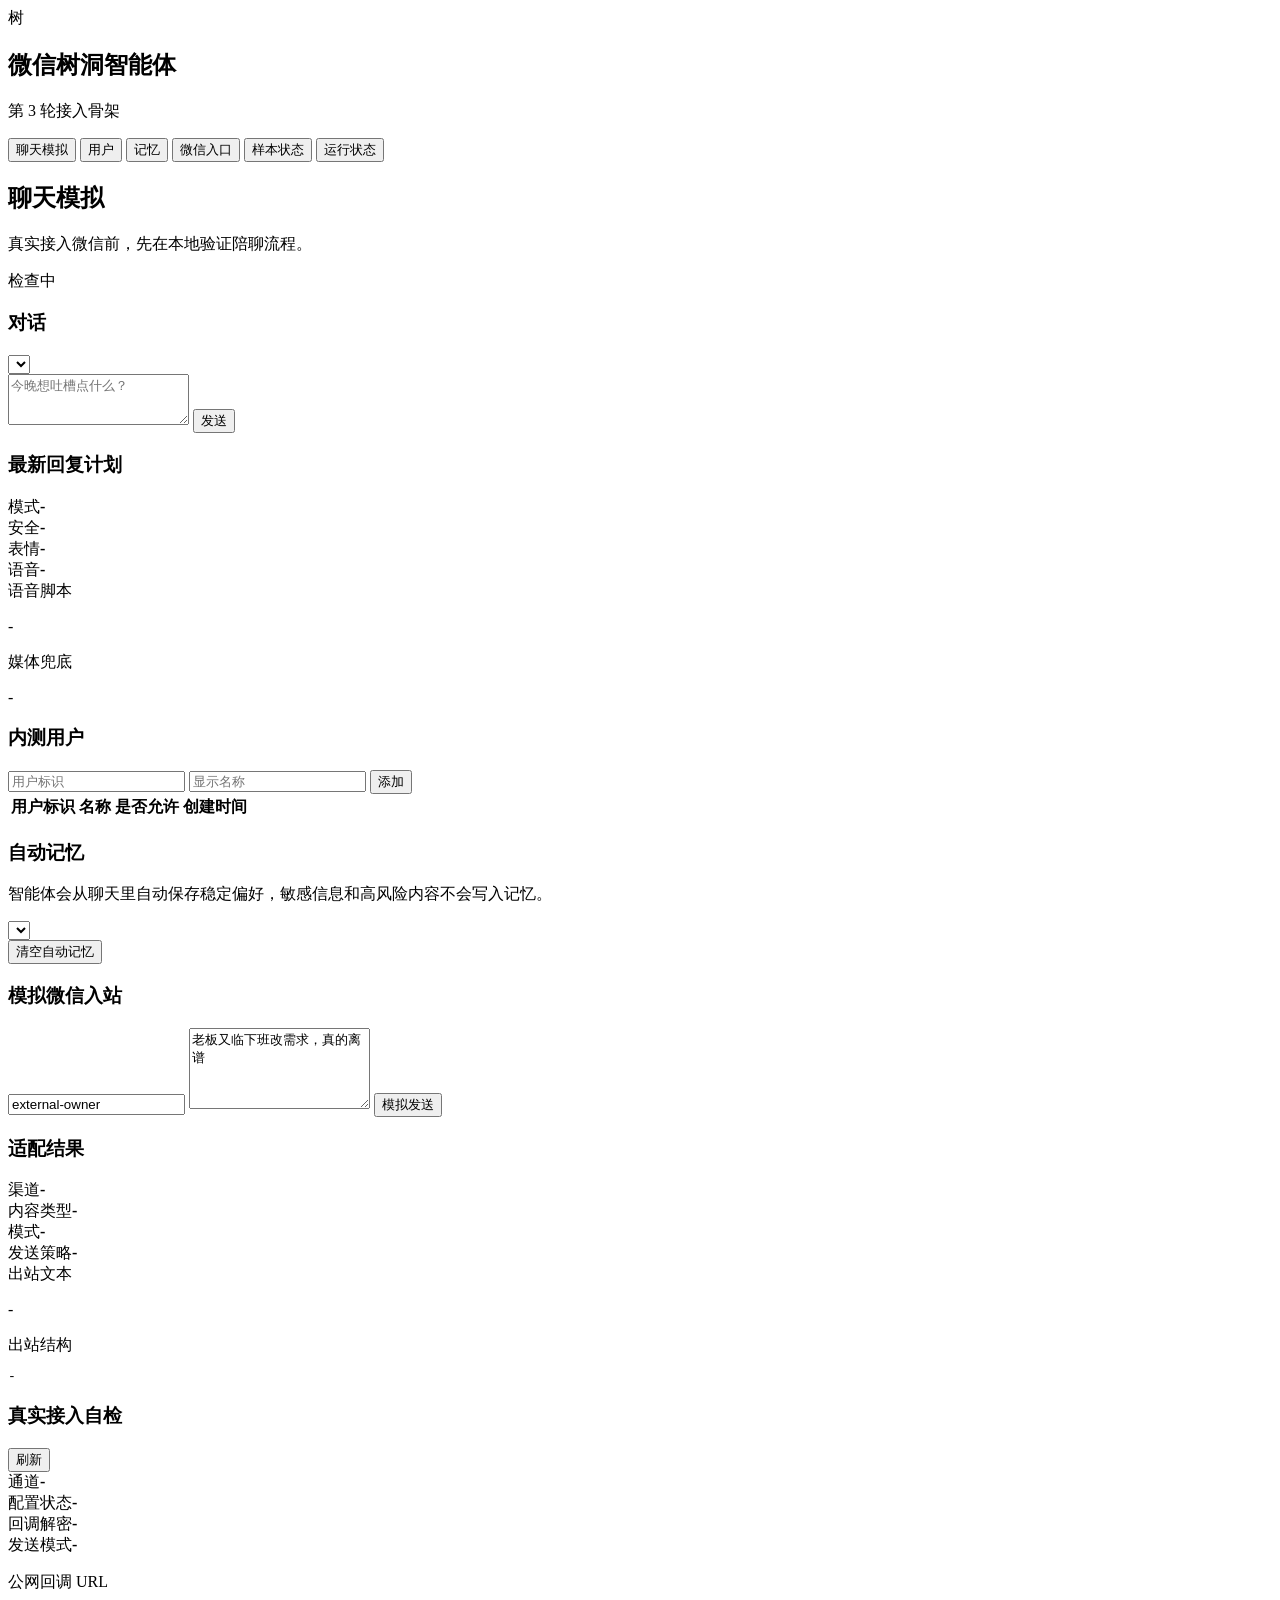
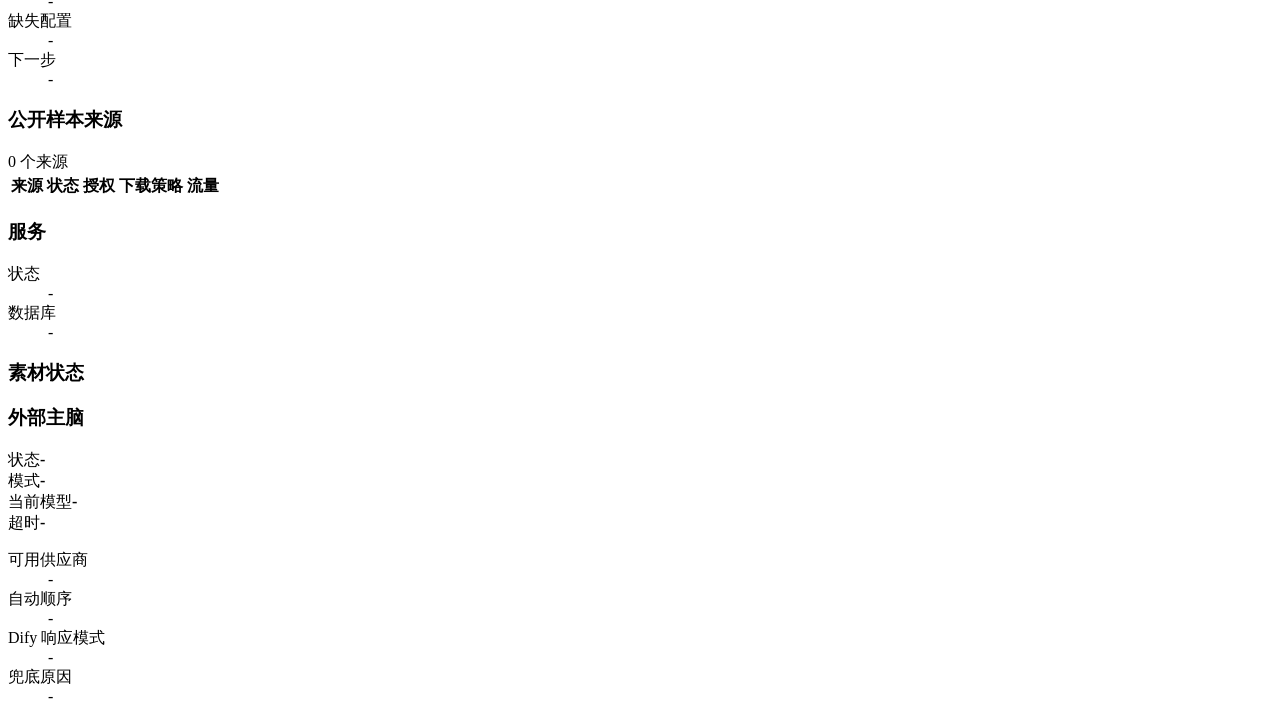
==== commit 85bc6a65: "Harden Dify privacy and status display" ====
--- a/app/static/index.html
+++ b/app/static/index.html
@@ -209,6 +209,7 @@
               <dl class="kv">
                 <div><dt>可用供应商</dt><dd id="llm-router-configured">-</dd></div>
                 <div><dt>自动顺序</dt><dd id="llm-router-provider-order">-</dd></div>
+                <div><dt>Dify 响应模式</dt><dd id="llm-router-dify-response-mode">-</dd></div>
                 <div><dt>兜底原因</dt><dd id="llm-router-fallback">-</dd></div>
               </dl>
             </section>
